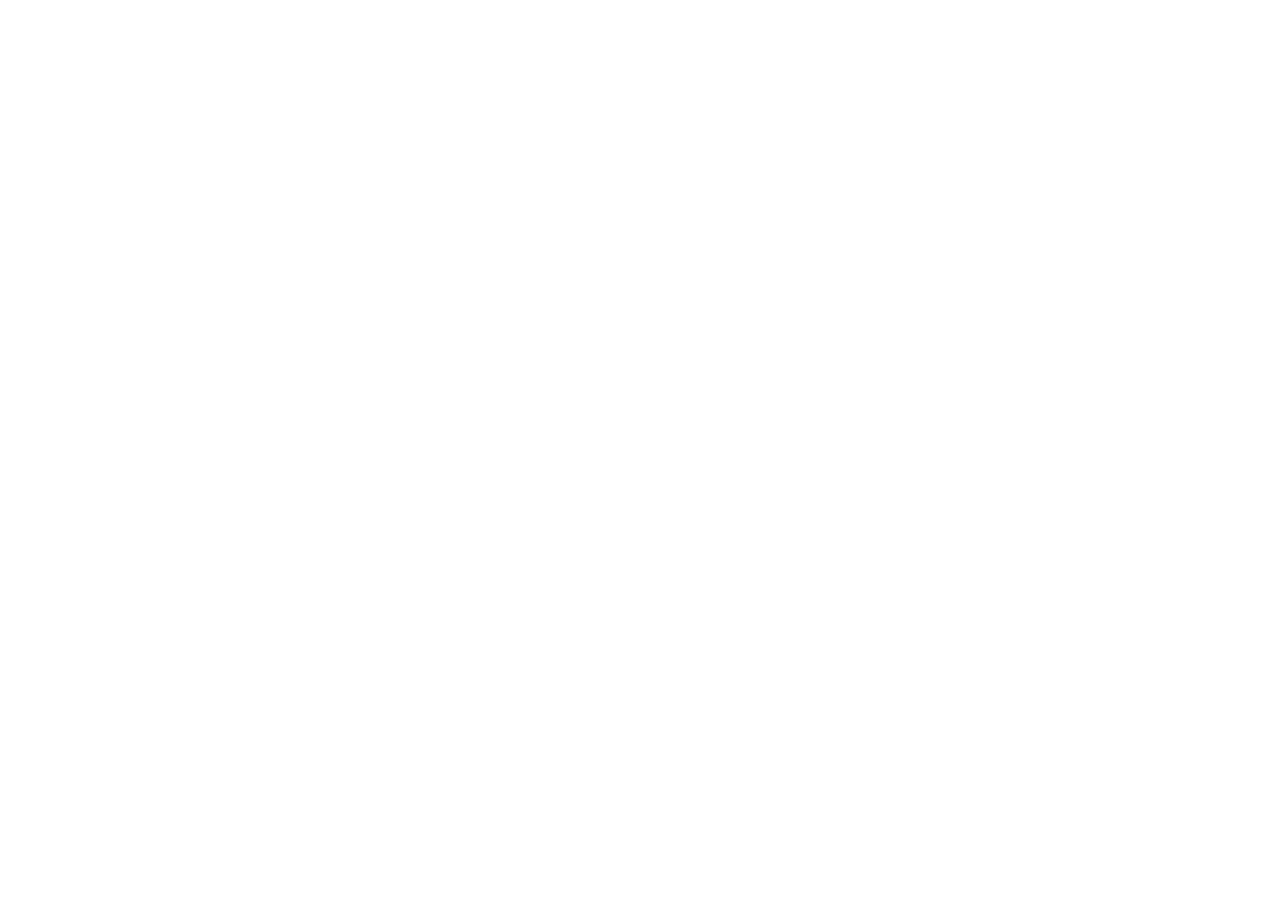
==== index.html @ 63dbea3b "Add files via upload" ====
<!doctype html>
<html>
  <meta charset=utf-8>
  <!--新打开网站检查时间如果已到时间就跳转否则停留当前页-->
  <script>if (new Date().getTime() >= new Date('2019-02-05 00:00:00').getTime()) {
      location.href = 'https://cuizhe.me/files/New-Year/BN.html';
    }</script>
  <div style="width:200px; hei:200px; position:absolute;right:0px;">
    <img src="https://cuizhe.me/New-Year/files/psd279001.png" style="width:200px; "></div>
  
  <head>
    <!--网站倒计时后自动跳转0表示凌晨，1000表示每秒检测一遍时间是则跳转-->
    <script>var timmer = setInterval(function() {
        var curDate = new Date();
        if (curDate.getHours() == 0) {
          clearInterval(timmer);
          location.href = 'index.html';
        }
      },
      1000)</script>
    <title>新年倒计时</title>
    <style>@import url("../../../../../fonts.googleapis.com/css-family=Aleo.css")/*tpa=https://fonts.googleapis.com/css?family=Aleo*/; :root { font-family: "Aleo", sans-serif; } html, body { width: 100%; height: 100%; padding: 0; margin: 0; background: rgb(119, 13, 13); background: radial-gradient( circle, rgba(119, 13, 13, 0.92) 64%, rgba(0, 0, 0, 0.6) 100% ); } canvas { width: 100%; height: 100%; } .label { font-size: 2.2rem; background: url("http://www.17sucai.com/preview/1474877/2018-12-19/xn/img/6368077651977322227241996.png")/*tpa=http://www.17sucai.com/preview/1474877/2018-12-19/xn/img/6368077651977322227241996.png*/; background-clip: text; -webkit-background-clip: text; color: transparent; animation: moveBg 30s linear infinite; } @keyframes moveBg { 0% { background-position: 0% 30%; } 100% { background-position: 1000% 500%; } } .middle { position: absolute; top: 50%; left: 50%; transform: translate(-50%, -50%); text-align: center; user-select: none; } .time { color: #d99c3b; text-transform: uppercase; display: flex; justify-content: center; } .time span { padding: 0 14px; font-size: 2rem; } .time span div { font-size: 3rem; } @media (max-width: 740px) { .label { font-size: 1.7rem; } .time span { padding: 0 16px; font-size: 0.6rem; } .time span div { font-size: 2rem; } }</style>
    <audio src="http://7niu.cuizhe.me/chunjie.mp3" id="aud" autoplay="autoplay" preload="auto" loop="loop"></audio>
    <!--https://cuizhe.me/New-Year/chunjie.mp3 http://7niu.cuizhe.me/chunjie.mp3--></head>
  
  <body>
    <div class="middle">
      <img src="https://cuizhe.me/New-Year/zhu.png" style="width:auto; ">
      <h1 class="label">农历新年倒计时</h1>
      <div class="time">
        <span>
          <div id="d">00</div>天</span>
        <span>
          <div id="h">00</div>时</span>
        <span>
          <div id="m">00</div>分</span>
        <span>
          <div id="s">00</div>秒</span></div>
    </div>
    <script>class Snowflake {

        constructor() {

          this.x = 0;

          this.y = 0;

          this.vx = 0;

          this.vy = 0;

          this.radius = 0;

          this.alpha = 0;

          this.reset();

        }

        reset() {

          this.x = this.randBetween(0, window.innerWidth);

          this.y = this.randBetween(0, -window.innerHeight);

          this.vx = this.randBetween( - 3, 3);

          this.vy = this.randBetween(2, 5);

          this.radius = this.randBetween(1, 4);

          this.alpha = this.randBetween(0.1, 0.9);

        }

        randBetween(min, max) {

          return min + Math.random() * (max - min);

        }

        update() {

          this.x += this.vx;

          this.y += this.vy;

          if (this.y + this.radius > window.innerHeight) {

            this.reset();

          }

        }

      }

      class Snow {

        constructor() {

          this.canvas = document.createElement("canvas");

          this.ctx = this.canvas.getContext("2d");

          document.body.appendChild(this.canvas);

          window.addEventListener("resize", () = >this.onResize());

          this.onResize();

          this.updateBound = this.update.bind(this);

          requestAnimationFrame(this.updateBound);

          this.createSnowflakes();

        }

        onResize() {

          this.width = window.innerWidth;

          this.height = window.innerHeight;

          this.canvas.width = this.width;

          this.canvas.height = this.height;

        }

        createSnowflakes() {

          const flakes = window.innerWidth / 4;

          this.snowflakes = [];

          for (let s = 0; s < flakes; s++) {

            this.snowflakes.push(new Snowflake());

          }

        }

        update() {

          this.ctx.clearRect(0, 0, this.width, this.height);

          for (let flake of this.snowflakes) {

            flake.update();

            this.ctx.save();

            this.ctx.fillStyle = "#FFF";

            this.ctx.beginPath();

            this.ctx.arc(flake.x, flake.y, flake.radius, 0, Math.PI * 2);

            this.ctx.closePath();

            this.ctx.globalAlpha = flake.alpha;

            this.ctx.fill();

            this.ctx.restore();

          }

          requestAnimationFrame(this.updateBound);

        }

      }

      new Snow();

      ////////////////////////////////////////////////////////////
      // Simple CountDown Clock
      const comingdate = new Date("Feb 5, 2019 00:00:00");

      const d = document.getElementById("d");

      const h = document.getElementById("h");

      const m = document.getElementById("m");

      const s = document.getElementById("s");

      const countdown = setInterval(() = >{

        const now = new Date();

        const des = comingdate.getTime() - now.getTime();

        const days = Math.floor(des / (1000 * 60 * 60 * 24));

        const hours = Math.floor((des % (1000 * 60 * 60 * 24)) / (1000 * 60 * 60));

        const mins = Math.floor((des % (1000 * 60 * 60)) / (1000 * 60));

        const secs = Math.floor((des % (1000 * 60)) / 1000);

        d.innerHTML = getTrueNumber(days);

        h.innerHTML = getTrueNumber(hours);

        m.innerHTML = getTrueNumber(mins);

        s.innerHTML = getTrueNumber(secs);

        if (x <= 0) clearInterval(x);

      },
      1000);

      const getTrueNumber = x = >(x < 10 ? "0" + x: x);</script></body>

</html>
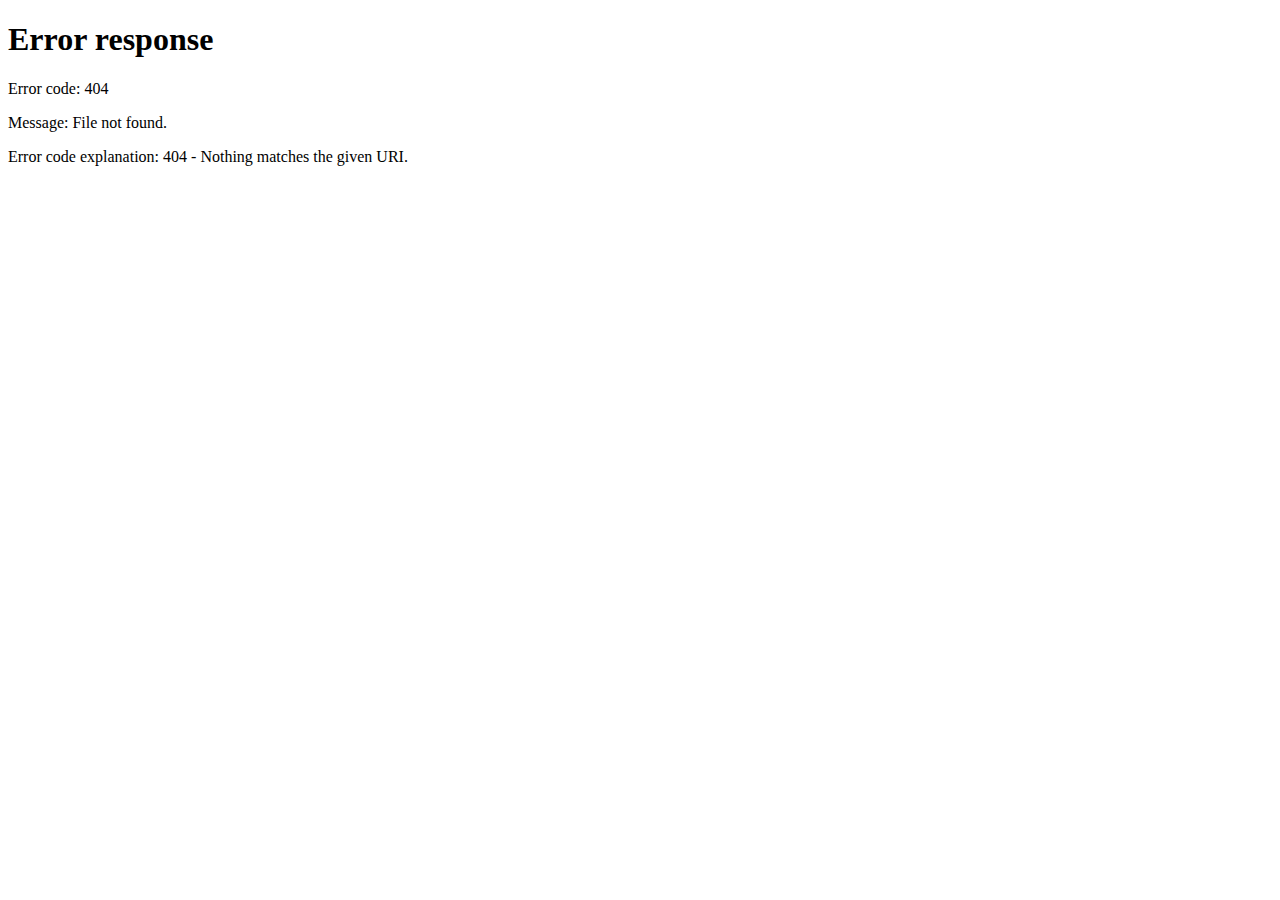
==== commit 52afc41c: "Update index.html" ====
--- a/index.html
+++ b/index.html
@@ -3,7 +3,7 @@
   <meta charset=utf-8>
   <!--新打开网站检查时间如果已到时间就跳转否则停留当前页-->
   <script>if (new Date().getTime() >= new Date('2019-02-05 00:00:00').getTime()) {
-      location.href = 'https://cuizhe.me/files/New-Year/BN.html';
+      location.href = './New-Year/BN.html';
     }</script>
   <div style="width:200px; hei:200px; position:absolute;right:0px;">
     <img src="https://cuizhe.me/New-Year/files/psd279001.png" style="width:200px; "></div>
@@ -20,12 +20,12 @@
       1000)</script>
     <title>新年倒计时</title>
     <style>@import url("../../../../../fonts.googleapis.com/css-family=Aleo.css")/*tpa=https://fonts.googleapis.com/css?family=Aleo*/; :root { font-family: "Aleo", sans-serif; } html, body { width: 100%; height: 100%; padding: 0; margin: 0; background: rgb(119, 13, 13); background: radial-gradient( circle, rgba(119, 13, 13, 0.92) 64%, rgba(0, 0, 0, 0.6) 100% ); } canvas { width: 100%; height: 100%; } .label { font-size: 2.2rem; background: url("http://www.17sucai.com/preview/1474877/2018-12-19/xn/img/6368077651977322227241996.png")/*tpa=http://www.17sucai.com/preview/1474877/2018-12-19/xn/img/6368077651977322227241996.png*/; background-clip: text; -webkit-background-clip: text; color: transparent; animation: moveBg 30s linear infinite; } @keyframes moveBg { 0% { background-position: 0% 30%; } 100% { background-position: 1000% 500%; } } .middle { position: absolute; top: 50%; left: 50%; transform: translate(-50%, -50%); text-align: center; user-select: none; } .time { color: #d99c3b; text-transform: uppercase; display: flex; justify-content: center; } .time span { padding: 0 14px; font-size: 2rem; } .time span div { font-size: 3rem; } @media (max-width: 740px) { .label { font-size: 1.7rem; } .time span { padding: 0 16px; font-size: 0.6rem; } .time span div { font-size: 2rem; } }</style>
-    <audio src="http://7niu.cuizhe.me/chunjie.mp3" id="aud" autoplay="autoplay" preload="auto" loop="loop"></audio>
-    <!--https://cuizhe.me/New-Year/chunjie.mp3 http://7niu.cuizhe.me/chunjie.mp3--></head>
+    <audio src="./files/chunjie.mp3" id="aud" autoplay="autoplay" preload="auto" loop="loop"></audio>
+    </head>
   
   <body>
     <div class="middle">
-      <img src="https://cuizhe.me/New-Year/zhu.png" style="width:auto; ">
+      <img src="./files/New-Year/zhu.png" style="width:auto; ">
       <h1 class="label">农历新年倒计时</h1>
       <div class="time">
         <span>
@@ -218,4 +218,4 @@
 
       const getTrueNumber = x = >(x < 10 ? "0" + x: x);</script></body>
 
-</html>+</html>
